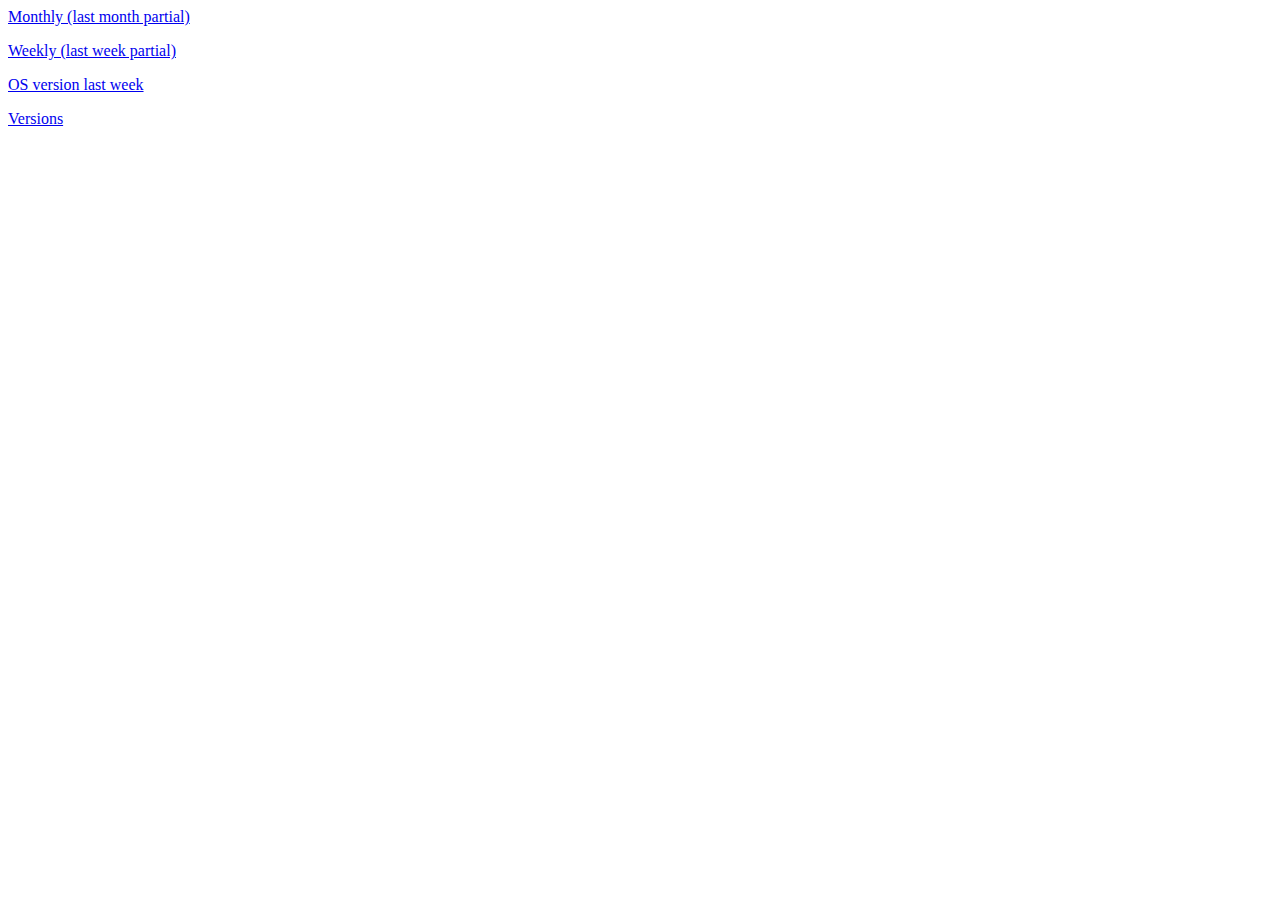
==== templates/index.html @ 3d4f4e3b "Initial commit" ====
<html>
    <head>
    </head>
    <body>
    <p><a href="/monthly">Monthly (last month partial)</a></p>
    <p><a href="/weekly">Weekly (last week partial)</a></p>
    <p><a href="/os">OS version last week</a></p>
    <p><a href="/versions">Versions</a></p>
    </body>
</html>
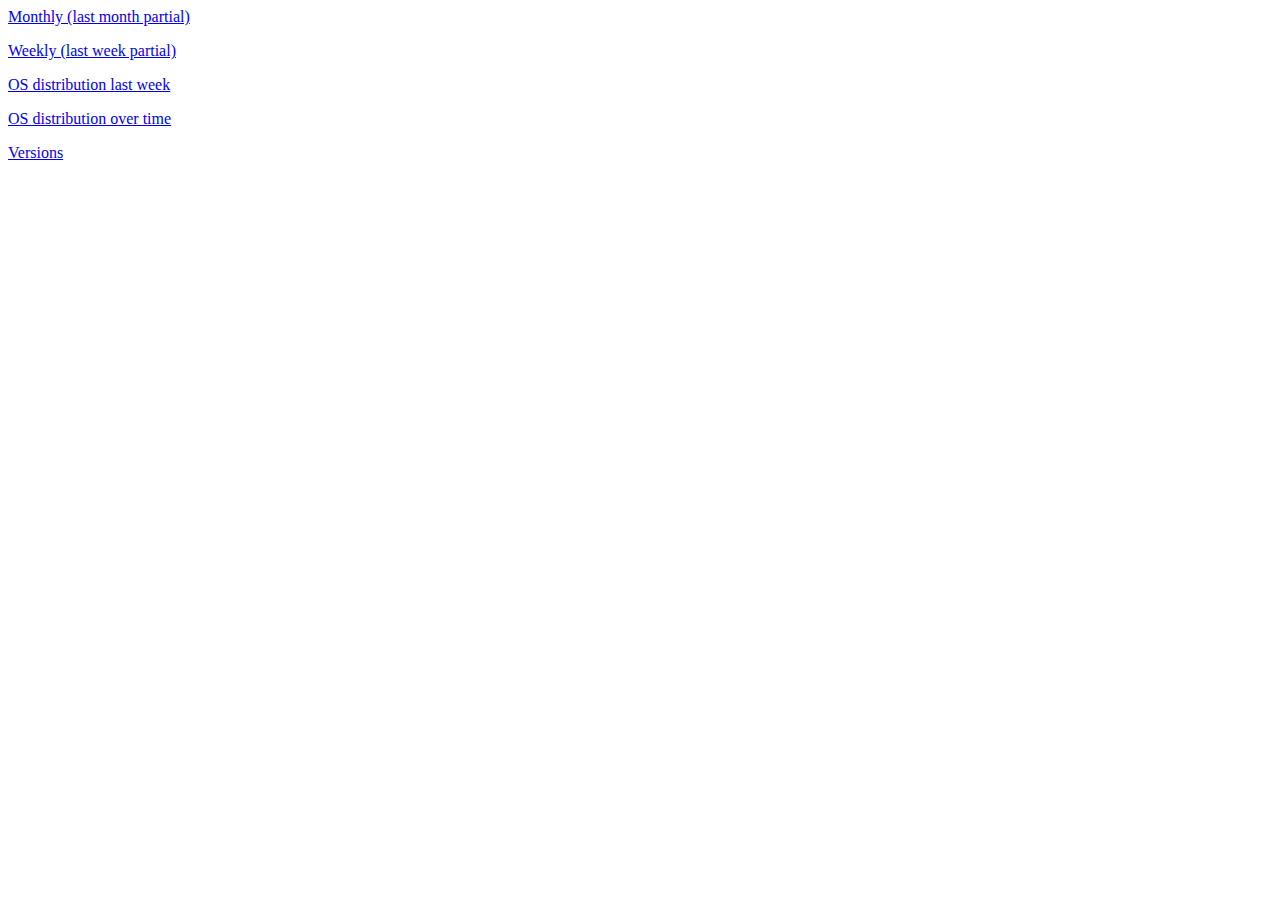
==== commit a42b8d53: "first pass at os versions over time" ====
--- a/templates/index.html
+++ b/templates/index.html
@@ -4,7 +4,8 @@
     <body>
     <p><a href="/monthly">Monthly (last month partial)</a></p>
     <p><a href="/weekly">Weekly (last week partial)</a></p>
-    <p><a href="/os">OS version last week</a></p>
+    <p><a href="/os">OS distribution last week</a></p>
+    <p><a href="/os_monthly">OS distribution over time</a></p>
     <p><a href="/versions">Versions</a></p>
     </body>
 </html>
